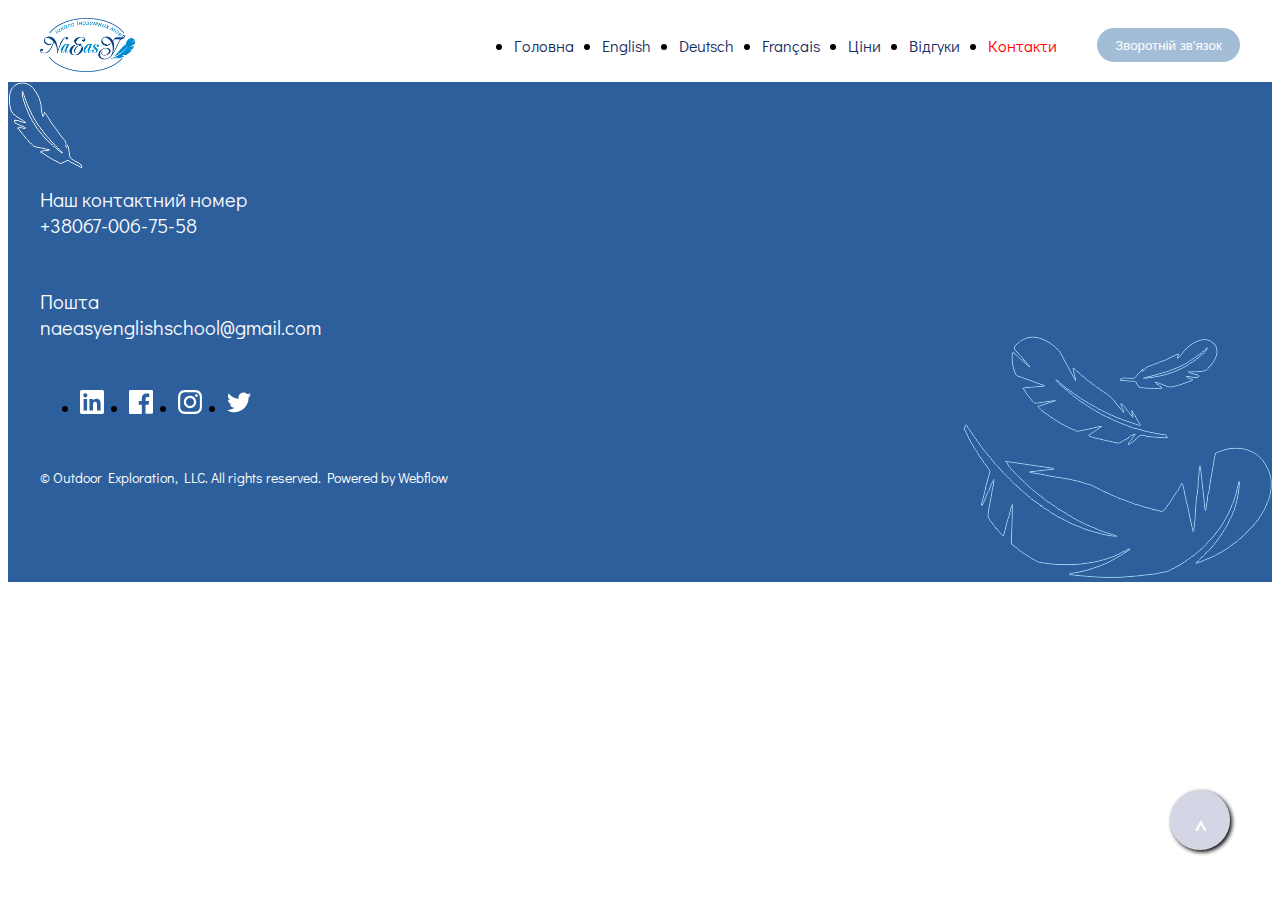
==== pages/contacts.html @ 0817ccbc "Add files via upload" ====
<!DOCTYPE html>
<html lang="ua">
<head>
    <meta charset="UTF-8">
    <meta http-equiv="X-UA-Compatible" content="IE=edge">
    <meta name="viewport" content="width=device-width, initial-scale=1.0">
    <title>contacts</title>
    <link rel="preconnect" href="https://fonts.googleapis.com">
<link rel="preconnect" href="https://fonts.gstatic.com" crossorigin>
<link href="https://fonts.googleapis.com/css2?family=Didact+Gothic&family=Forum&display=swap" rel="stylesheet">
    <link rel="shortcut icon" href="../img/favikon/Untitled-1.svg" type="image/png">
    <link rel="stylesheet" href="https://cdnjs.cloudflare.com/ajax/libs/meyer-reset/2.0/reset.min.css" integrity="sha512-NmLkDIU1C/C88wi324HBc+S2kLhi08PN5GDeUVVVC/BVt/9Izdsc9SVeVfA1UZbY3sHUlDSyRXhCzHfr6hmPPw==" crossorigin="anonymous" referrerpolicy="no-referrer" />
    <link rel="stylesheet" href="https://cdnjs.cloudflare.com/ajax/libs/bxslider/4.2.15/jquery.bxslider.css" integrity="sha512-rV4fiystTwIvs71MLqeLbKbzosmgDS7VU5Xqk1IwFitAM+Aa9x/8Xil4CW+9DjOvVle2iqg4Ncagsbgu2MWxKQ==" crossorigin="anonymous" referrerpolicy="no-referrer" />
    <link rel="stylesheet" href="../style/carusel.css">
    <link rel="stylesheet" href="../style/contacts.css">
</head>
<body>


    <header class="header container flex">
        
            <img class="naseasy-logo" src="../img/logo_icon/naseasy.png" alt="logo"> 
            <div class="menu">
                <input type="checkbox" class="checkbox">
                    <div class="check-wrapper">
                        <div class="check"></div>
                        <div class="check"></div>
                        <div class="check"></div>
                    </div>
                <nav class="header_nav flex menu_all">
                    <ul class="header_ul flex flex_menu">
                        <li class="header_li">
                            <a class="header_link" href="../index.html">Головна</a>
                        </li>
                       
                        <li class="header_li">
                            <a class="header_link" href="">English</a>
                        </li>
                        <li class="header_li">
                            <a class="header_link" href="../pages/german.html">Deutsch</a>
                        </li>
                        <li class="header_li">
                            <a class="header_link" href="../pages/french.html">Français</a>
                        </li>
                        <li class="header_li">
                            <a class="header_link" href="../pages/prices.html">Ціни</a>
                        </li>
                        <li class="header_li">
                            <a class="header_link " href="../pages/reviews.html">Відгуки</a>
                        </li>
                        
                        <li class="header_li">
                            <a class="header_link header_link--active" href="#">Контакти</a>
                        </li>
                       
                    </ul>
                    <button id="open-modal" class="button button_1">
                        Зворотній зв'язок
                    </button> 
                </nav>
            </div>
    </header>

   
   
    
    




    
<footer>
    <div class="footer_pos_feathers">
        <div class="container footer-flex flex">
            <div class="footer_logo">
                <img class="footer-img" src="./img/logo_icon/2.png" alt="">
            </div>
           
        </div>
        
        <div class="footer_bottom container ">
            <p class="newsletter">
                Наш контактний номер <br> +38067-006-75-58
            </p>
            <p class="newsletter">
                Пошта <br> naeasyenglishschool@gmail.com
            </p> 
            <div class="container_social">
                <ul class="flex">
                    <li class="icon_footer icon_footer_color">
                            <a href="https://www.linkedin.com/" target="_blank"><svg  width="24" height="24" viewBox="0 0 24 24" fill="none" xmlns="http://www.w3.org/2000/svg">
                                <g clip-path="url(#clip0_1_403)">
                                <path d="M22.3224 0H1.75001C0.777784 0 0 0.774194 0 1.74194V22.2581C0 23.1871 0.777784 24 1.75001 24H22.2446C23.2168 24 23.9946 23.2258 23.9946 22.2581V1.70323C24.0724 0.774194 23.2946 0 22.3224 0ZM7.11672 20.4H3.57781V8.98065H7.11672V20.4ZM5.32782 7.39355C4.16114 7.39355 3.26669 6.46452 3.26669 5.34194C3.26669 4.21936 4.20003 3.29032 5.32782 3.29032C6.45561 3.29032 7.38895 4.21936 7.38895 5.34194C7.38895 6.46452 6.53338 7.39355 5.32782 7.39355ZM20.5335 20.4H16.9946V14.8645C16.9946 13.5484 16.9557 11.8065 15.1279 11.8065C13.2612 11.8065 12.989 13.2774 12.989 14.7484V20.4H9.45007V8.98065H12.9112V10.5677H12.9501C13.4557 9.63871 14.5834 8.70968 16.3335 8.70968C19.9502 8.70968 20.6113 11.0323 20.6113 14.2065V20.4H20.5335Z" fill="white"/>
                                </g>
                                <defs>
                                <clipPath id="clip0_1_403">
                                <rect width="24" height="24" fill="white"/>
                                </clipPath>
                                </defs>
                                </svg>
                            </a>
                    </li>
                    <li class="icon_footer icon_footer_color">
                            <a href="https://www.facebook.com/profile.php?id=100081437841183" target="_blank">
                                <svg width="24" height="24" viewBox="0 0 24 24" fill="none" xmlns="http://www.w3.org/2000/svg">
                                    <g clip-path="url(#clip0_1_408)">
                                    <path d="M22.6452 0H1.35484C0.580645 0 0 0.619355 0 1.35484V22.6452C0 23.4194 0.619355 24 1.35484 24H12.8129V14.671H9.71613V11.071H12.8129V8.4C12.8129 5.30323 14.671 3.6 17.4581 3.6C18.3871 3.6 19.3161 3.63871 20.2452 3.75484V6.96774H18.3871C16.9161 6.96774 16.6065 7.66452 16.6065 8.70968V10.9935H20.129L19.6258 14.6323H16.529V23.8452H22.6452C23.4194 23.8452 24 23.2645 24 22.4903V1.35484C23.9613 0.580645 23.3419 0 22.6452 0Z" fill="white"/>
                                    </g>
                                    <defs>
                                    <clipPath id="clip0_1_408">
                                    <rect width="24" height="24" fill="white"/>
                                    </clipPath>
                                    </defs>
                                </svg>
                            </a>
                    </li>
                    <li class="icon_footer icon_footer_color">
                            <a href="https://www.instagram.com/naeasyschool/?r=nametag" target="_blank"><svg width="24" height="24" viewBox="0 0 24 24" fill="none" xmlns="http://www.w3.org/2000/svg">
                                <g clip-path="url(#clip0_1_413)">
                                <path d="M13.8943 0.000976562C15.5417 0.0042081 16.0121 0.0180576 17.052 0.0774124C18.3697 0.116122 19.2223 0.30967 19.9974 0.619348C20.7725 0.929025 21.4313 1.31612 22.0902 1.97419C22.749 2.63225 23.1753 3.29032 23.4466 4.10322C23.7178 4.91612 23.9504 5.80644 23.9891 7.04515C24.0279 8.36128 23.9504 8.78709 23.9504 12.0774L23.9501 13.7333C23.95 13.8092 23.95 13.8828 23.9499 13.9541L23.9493 14.3562C23.9469 15.6766 23.9388 16.1264 23.9116 16.9935C23.8729 18.3097 23.6403 19.1613 23.3691 19.9355C23.0978 20.7097 22.6715 21.4064 22.0126 22.0645C21.3538 22.7226 20.695 23.1484 19.8811 23.4193C19.0673 23.6903 18.2534 23.9226 16.9358 23.9613C16.5844 23.9716 16.3019 23.9792 16.0141 23.9847L15.7961 23.9885C15.4272 23.9943 15.021 23.9971 14.4325 23.9986L14.0564 23.9993C13.9897 23.9993 13.9208 23.9994 13.8497 23.9995L10.3208 23.9994C8.50276 23.9969 8.06871 23.9845 7.01458 23.9226C5.69692 23.8839 4.84432 23.6516 4.06922 23.3806C3.29413 23.1097 2.59655 22.6839 1.93772 22.0258C1.27889 21.3677 0.852586 20.7097 0.581303 19.8968C0.31002 19.0839 0.0774924 18.271 0.0387377 16.9548C0.0309868 16.6916 0.024786 16.4671 0.0198254 16.25L0.0132759 15.926C0.00694596 15.5636 0.00363028 15.1783 0.0018935 14.6255L0.00102941 14.2725C0.000913147 14.21 0.000809802 14.1454 0.000717939 14.0788L0.000488281 11.38C0.00515033 8.65892 0.0413214 8.27354 0.0774924 7.04515C0.116247 5.72902 0.31002 4.87741 0.620058 4.10322C0.891341 3.29032 1.31764 2.63225 1.97647 1.97419C2.6353 1.31612 3.29413 0.851606 4.10798 0.580638C4.92183 0.30967 5.73568 0.0774124 7.05334 0.0387027C7.9757 0.011606 8.42331 0.00347692 9.73876 0.00103821L13.8943 0.000976562ZM14.0923 2.20718H10.0131C9.15961 2.20837 8.653 2.2115 8.19369 2.21972L7.98397 2.22389C7.74067 2.2292 7.49772 2.23612 7.20835 2.24515C6.00696 2.28386 5.38688 2.51612 4.96058 2.67096C4.41802 2.90322 4.03047 3.13548 3.60417 3.56128C3.21662 3.94838 2.94534 4.37419 2.71281 4.91612C2.55779 5.38064 2.32526 5.99999 2.28651 7.16128C2.27747 7.45032 2.27053 7.69298 2.26522 7.936L2.26105 8.14548C2.25345 8.56896 2.2502 9.0327 2.2488 9.77206L2.24806 10.3819C2.24801 10.4563 2.24797 10.5329 2.24793 10.612L2.24775 16.8C2.28651 18 2.51904 18.6193 2.67406 19.0452C2.94534 19.5871 3.17787 19.9742 3.60417 20.4C3.99172 20.8258 4.41802 21.0968 4.96058 21.329C5.42564 21.4839 6.04571 21.7161 7.20835 21.7548C8.06363 21.7815 8.53182 21.7898 9.78244 21.7924L10.402 21.7932C10.4776 21.7933 10.5555 21.7933 10.6361 21.7933L16.8583 21.7935C18.0597 21.7548 18.6797 21.5226 19.106 21.3677C19.6486 21.0968 20.0362 20.8645 20.4625 20.4387C20.8888 20.0516 21.16 19.6258 21.3926 19.0839C21.5476 18.6193 21.7801 18 21.8189 16.8387C21.8266 16.591 21.8344 16.3773 21.8418 16.1683L21.8491 15.9597C21.8755 15.1926 21.8964 14.3561 21.8964 12L21.8961 10.3819C21.896 10.3076 21.896 10.2356 21.8959 10.1658L21.8953 9.77206C21.8929 8.47819 21.8848 8.02838 21.8576 7.16128C21.8189 5.96128 21.5863 5.34193 21.4313 4.91612C21.16 4.37419 20.9275 3.98709 20.5012 3.56128C20.1137 3.17419 19.6874 2.90322 19.1448 2.67096C18.6797 2.51612 18.0597 2.28386 16.897 2.24515C16.6077 2.23612 16.3647 2.2292 16.1214 2.22389L15.9117 2.21972C15.4524 2.2115 14.9458 2.20837 14.0923 2.20718ZM12.0139 5.84515C15.4631 5.84515 18.2147 8.55483 18.2147 12C18.2147 15.4452 15.3856 18.1548 12.0139 18.1548C8.64228 18.1548 5.85194 15.4452 5.85194 12C5.85194 8.63225 8.56477 5.84515 12.0139 5.84515ZM12.0139 7.97419C9.80492 7.97419 7.98345 9.79354 7.98345 12C7.98345 14.2064 9.76616 16.0258 12.0139 16.0258C14.2617 16.0258 16.0444 14.2452 16.0444 12C16.0444 9.75483 14.2617 7.97419 12.0139 7.97419ZM18.486 4.14193C19.2779 4.14193 19.9199 4.78317 19.9199 5.57419C19.9199 6.3652 19.2779 7.00644 18.486 7.00644C17.694 7.00644 17.052 6.3652 17.052 5.57419C17.052 4.78317 17.694 4.14193 18.486 4.14193Z" fill="white"/>
                                </g>
                                <defs>
                                <clipPath id="clip0_1_413">
                                <rect width="24" height="24" fill="white"/>
                                </clipPath>
                                </defs>
                                </svg>
                            </a>
                    </li>
                    <li class="icon_footer_color" >
                            <a href="https://twitter.com/login" target="_blank"><svg width="24" height="24" viewBox="0 0 24 24" fill="none" xmlns="http://www.w3.org/2000/svg">
                                <path d="M7.47097 22.1645C16.6065 22.1645 21.5613 14.6161 21.5613 8.07419C21.5613 7.91936 21.5613 7.64839 21.5226 7.41613C22.4903 6.71936 23.3419 5.82903 24 4.86129C23.071 5.2871 22.1419 5.51935 21.1742 5.63548C22.2194 5.01613 22.9935 4.04839 23.3419 2.8871C22.3742 3.42903 21.3677 3.85484 20.1677 4.0871C19.2387 3.11935 18 2.5 16.5677 2.5C13.8194 2.5 11.5742 4.74516 11.5742 7.49355C11.5742 7.88065 11.6129 8.26774 11.6903 8.65484C7.70323 8.38387 4.06452 6.40968 1.5871 3.42903C1.16129 4.20323 0.929032 5.01613 0.929032 5.90645C0.929032 7.64839 1.81935 9.11935 3.17419 10.0097C2.36129 9.97097 1.5871 9.73871 0.929032 9.39032C0.929032 9.42903 0.929032 9.42903 0.929032 9.42903C0.929032 11.7903 2.63226 13.8419 4.87742 14.3065C4.45161 14.4226 3.9871 14.4613 3.63871 14.4613C3.32903 14.4613 2.98065 14.4226 2.70968 14.3452C3.36774 16.3194 5.1871 17.7516 7.35484 17.7903C5.65161 19.1065 3.52258 19.9194 1.23871 19.9194C0.774194 19.9968 0.387097 19.9194 0 19.8806C2.09032 21.3516 4.68387 22.1645 7.47097 22.1645Z" fill="white"/>
                                </svg>
                            </a>
                    </li>
                </ul>
            </div>
            <p class="footer_bottom_text">
                © Outdoor Exploration, LLC. All rights reserved. Powered by Webflow
            </p>
        </div>
    </div>

</footer>











  

    

   


<div id="up">
         <span>></span>          <!-- стрілочка в кружечку  -->
    </div>






    <div class="modal-overlay">
        <div class="modal">
            <form class="guruweba_example_form" >
           
                <div class="guruweba_example_caption">
                   <p> Feedback</p>
                </div>
                <select  name="theme" required="required">
                  <option value="">Choose an option</option>
                  <option>Question about the service</option>
                  <option>Help with placing an order</option>
                  <option>distribution</option>
                  <option>Wishes / suggestions</option>
                </select> 
                <div class="form-selekt">            
                    <p><input type="text" placeholder="name" required="name">
                    </p>
                    <p><input type="email" placeholder="email" required="email">
                    </p>
                    <textarea type="message " placeholder="SMS"></textarea>
                    </div>
                <input type="submit"  value="submit">
              </form>

            <p class="close">
                x
            </p>
        </div>
    </div>






    <script src="https://cdnjs.cloudflare.com/ajax/libs/jquery/3.6.1/jquery.min.js" integrity="sha512-aVKKRRi/Q/YV+4mjoKBsE4x3H+BkegoM/em46NNlCqNTmUYADjBbeNefNxYV7giUp0VxICtqdrbqU7iVaeZNXA==" crossorigin="anonymous" referrerpolicy="no-referrer"></script>    
    <script src="https://cdnjs.cloudflare.com/ajax/libs/bxslider/4.2.15/jquery.bxslider.min.js" integrity="sha512-p55Bpm5gf7tvTsmkwyszUe4oVMwxJMoff7Jq3J/oHaBk+tNQvDKNz9/gLxn9vyCjgd6SAoqLnL13fnuZzCYAUA==" crossorigin="anonymous" referrerpolicy="no-referrer"></script>
    <script src="../script/script.js"></script>

    <script src="../script/upBottom.js"></script>
    
</body>
</html>
---- style/carusel.css ----
.infiniteLoop{
    display: none;
}
.bx-wrapper{
    border: none;
    box-shadow: none;
   
}



.bx-wrapper .bx-pager.bx-default-pager a {
    background: rgba(43, 41, 45, 0.25);
    width: 12px;
    height: 12px;
    border-radius: 50%;
}

.bx-wrapper .bx-pager.bx-default-pager a:hover, .bx-wrapper .bx-pager.bx-default-pager a.active, .bx-wrapper .bx-pager.bx-default-pager a:focus {
    background: rgb(70, 14, 223);
}
---- style/contacts.css ----
body{
    font-family: 'Didact Gothic', sans-serif;

    
}

.modal-overlay{
    display: none;
}
.modal-info{
    display: none;
}

/*burger menu*/
/*палички*/

.check{
    width: 30px;
    height: 3px;
    background-color: #575445;
    border-radius: 2px;
    margin-bottom: 4px;
}
.check:not(:last-of-type){   /*вибираємо усі окрім останнього*/
    margin-bottom: 4px;
}
.checkbox, .check-wrapper{
    display: none;           /*виключили*/
}


/* HEADER */


.header{
    background: transparent;
    margin: 10px 0;
    max-width: 1440px;
    /* position: fixed; */
   
}
.naseasy-logo{
    max-width: 95px;
}
.main--flex::before{
    content: ''url(../img/feathers/feaser.png);
    position: absolute;
    top: 0;
    left: 0;
    z-index: 0;   
}
.main--flex::after{
    content: ''url(../img/feathers/feasers.png);
    position: absolute;
    bottom: 0;
    right: 0;
   max-height: 700px; 
  
}

.img_main_english{
    opacity: 0;
}

.container{
    max-width: 1200px;
    margin: 0 auto;
}
.flex{
    display: flex;
    justify-content: space-between;
    align-items: center;
}
.header_link{
    color: #182e63;
    text-align: right;
    text-decoration: none;
    position: relative;
}
.header_ul{
    margin-right: 40px;
}
.header_li:not(:last-of-type){
    margin-right: 28px; 
}
.header_link--active{
color: red;

}
.header_link:hover{
    font-weight: bold;
    transition: 300ms all;
    color: rgb(0, 0, 0);
}
.header_link:hover::before{
    content:'';
    position: absolute;
    width: 100%;
    height: 0.5px;
    background-color: rgb(164 189 215);
    bottom: -0.5px;
    transition: 1s;
}
.button{
    border: none;
    border-radius: 45px;
    background-color: rgb(164 189 215);
    color: #FFFFFF;
}
.button_1{
    width: 143px;
    height: 34px;
    margin: 20px 0;
}
.button:hover{
    cursor: pointer;
    transition: 300ms;
    background-color: rgb(114, 164, 217);
    color:#012964;
}











           /*стрілочка в кружечку*/



           #up{
            display:block;
            position: fixed;
            width: 60px;
            height: 60px;
            border-radius: 50%;
            bottom: 50px;
            right: 50px;
            background-color: rgba(117, 120, 170, 0.3);
            
            font-size: 25px;
            font-weight: bold;
            color:white ;
            cursor: pointer;
            box-shadow: 2px 2px 4px #000000;
            
        }
        #up span{
            position: absolute;
            top: 50%;
            left: 50%;
            display: inline-block;
            transform: rotate(-90deg) translate(80%, -25%);
            
    
        }



/*модальне вікно*/



.modal-overlay{
     display: none; /*для того щоб модалка не зявлялася 
    сама по собі а лише у випадку нажаття на кнопку*/
    position: fixed;
    background-color: rgba(0, 0, 0, 0.3);
    top: 0;
    left: 0;
    right: 0;
    bottom: 0;
    z-index: 99;
   }
.modal{
    max-width: 550px;
    text-align: center;
    background-color: rgb(228, 244, 251);
    opacity: 0.8;
    padding: 50px 30px;
    box-sizing: border-box;  /*щоб збараглися пропорції нашого боксу*/
    border-radius: 20px;
    position: absolute;
    top: 50%;
    left: 50%;
    transform: translate(-50%, -50%);
    }
   .close{
        position: absolute;
        top: 20px;
        right: 40px;
        cursor: pointer;
    }
  .guruweba_example_form,.form-selekt {
    width: 290px;
  }
  .guruweba_example_caption {
    font-size: 24px;
    text-align: center;
    width: 100%;
  }
  .guruweba_example_form .guruweba_example_infofield {
    margin-top: 10px;
    font-weight: bold;
  }
  .guruweba_example_form select, .guruweba_example_form input, .guruweba_example_form textarea {
    width: 100%;
    margin: 5px 0;
    padding: 5px 0;
  }



  /*FOOTER*/

footer{
   min-height: 500px;
    background: rgb(45, 95, 156);
}
.footer-flex{
    flex-direction: column;
}
.footer-img{
    max-width: 275px;
    margin-top: 50px;
}

.pages,.categories,.company{
font-weight: 400;
font-size: 14px;
line-height: 30px;
color: #CACCD1;
}

.footer_info{
    min-width: 1200px;
}
.footer_span{
    text-transform: uppercase;
}
.newsletter{
    font-size: 20px;
    line-height: 26px;
    color: #FAFAFC;
    max-width: 438px;
    margin-top: 50px ;
}
input{
    box-sizing: border-box;
    width: 485px; 
    height: 53px;
    border-radius: 10px;
    border: none; 
    padding-left: 10px;
    
}
.button-footer{  
    background-color: rgb(57, 66, 75);
    width: 73px; 
    height: 39px;
    font-size: 14px;
    line-height: 20px;
    color: #FFFFFF;
    border-radius: 10px;
    border: none; 
}
.position{
    position: relative;
}
.button-footer{
    position: absolute;
    right: 10px;
    top: 8px;
}

.container_social{
    max-width: 100px;
    margin-top: 50px ;
}

.footer_bottom_text{
    font-size: 14px;
    line-height: 20px;
    color: #FFFFFF;
    margin-top: 50px ;
}
.icon_footer{
    margin-right: 25px;
}
.footer_bottom{
    margin-top: 30px;
}

.footer_pos_feathers{
    position: relative;
    padding-bottom: 80px;

}

.footer_logo::before{
    content: ''url(../img/feathers/feaser_withe.png);
    position: absolute;
    top: 0;
    left: 0;
    
   
}
.footer_logo::after{
    content: ''url(../img/feathers/feasers_withe.png);
    position: absolute;
    bottom: 0;
    right: 0;
    z-index: 0;
}
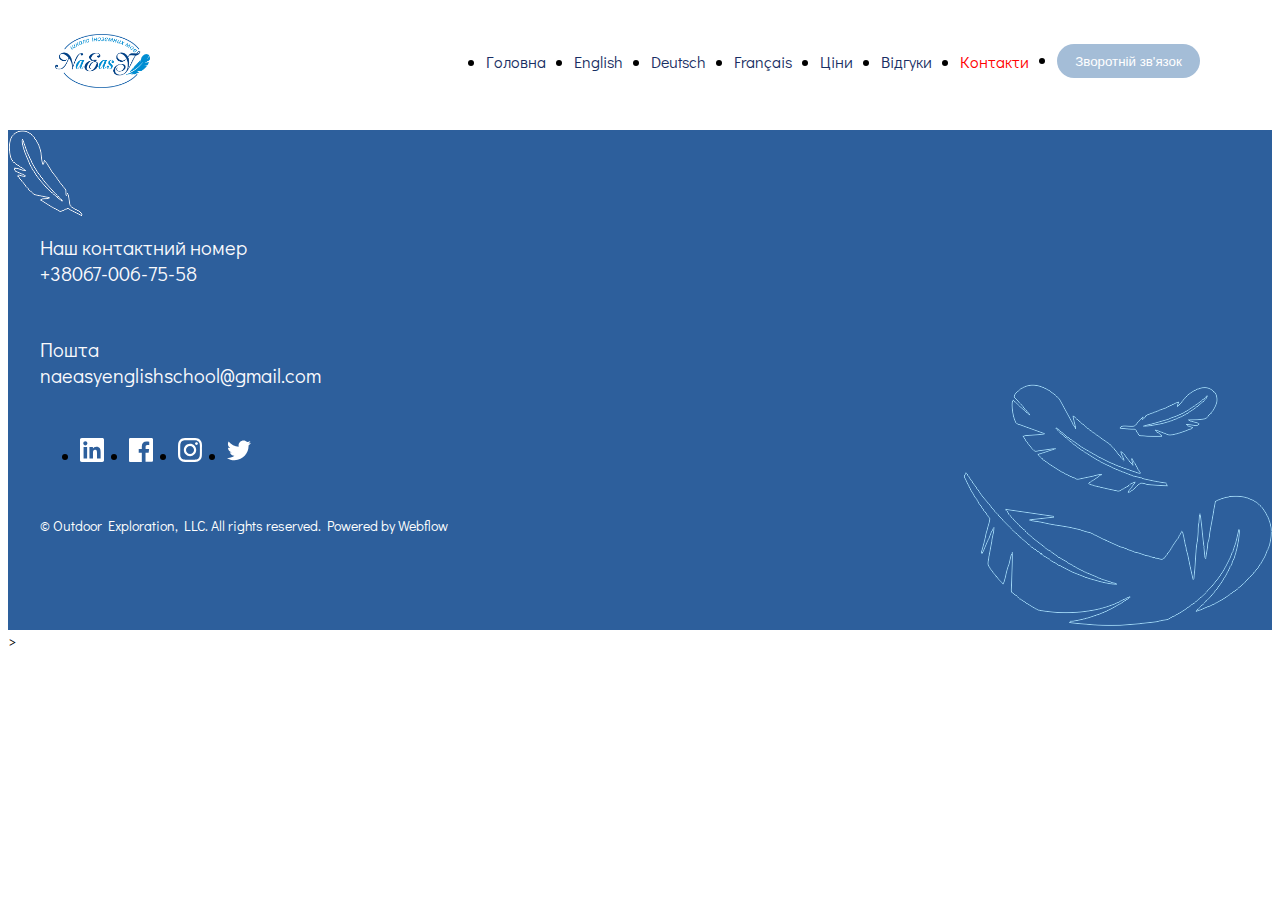
==== commit 491485cb: "Add files via upload" ====
--- a/pages/contacts.html
+++ b/pages/contacts.html
@@ -19,10 +19,10 @@
 
     <header class="header container flex">
         
-            <img class="naseasy-logo" src="../img/logo_icon/naseasy.png" alt="logo"> 
+            <img class="naseasy-logo naseasy-logo-adapt" src="../img/logo_icon/naseasy.png" alt="logo"> 
             <div class="menu">
                 <input type="checkbox" class="checkbox">
-                    <div class="check-wrapper">
+                    <div class="hambergerIcon">
                         <div class="check"></div>
                         <div class="check"></div>
                         <div class="check"></div>
@@ -34,7 +34,7 @@
                         </li>
                        
                         <li class="header_li">
-                            <a class="header_link" href="">English</a>
+                            <a class="header_link" href="../pages/english.html">English</a>
                         </li>
                         <li class="header_li">
                             <a class="header_link" href="../pages/german.html">Deutsch</a>
@@ -52,19 +52,24 @@
                         <li class="header_li">
                             <a class="header_link header_link--active" href="#">Контакти</a>
                         </li>
-                       
+                        <li class="header_li">
+                            <button id="open-modal" class="button button_1">
+                                Зворотній зв'язок
+                            </button>
+                        </li>
                     </ul>
-                    <button id="open-modal" class="button button_1">
-                        Зворотній зв'язок
-                    </button> 
+                    
                 </nav>
             </div>
+           
     </header>
 
    
    
-    
-    
+   <section class="main">
+    <p> </p>
+   </section> 
+  
 
 
 
@@ -146,21 +151,6 @@
 
 
 
-
-
-
-
-
-
-
-
-  
-
-    
-
-   
-
-
 <div id="up">
          <span>></span>          <!-- стрілочка в кружечку  -->
     </div>
@@ -208,7 +198,7 @@
     <script src="https://cdnjs.cloudflare.com/ajax/libs/jquery/3.6.1/jquery.min.js" integrity="sha512-aVKKRRi/Q/YV+4mjoKBsE4x3H+BkegoM/em46NNlCqNTmUYADjBbeNefNxYV7giUp0VxICtqdrbqU7iVaeZNXA==" crossorigin="anonymous" referrerpolicy="no-referrer"></script>    
     <script src="https://cdnjs.cloudflare.com/ajax/libs/bxslider/4.2.15/jquery.bxslider.min.js" integrity="sha512-p55Bpm5gf7tvTsmkwyszUe4oVMwxJMoff7Jq3J/oHaBk+tNQvDKNz9/gLxn9vyCjgd6SAoqLnL13fnuZzCYAUA==" crossorigin="anonymous" referrerpolicy="no-referrer"></script>
     <script src="../script/script.js"></script>
-
+    <script src="../script/menu.js"></script>
     <script src="../script/upBottom.js"></script>
     
 </body>
--- a/style/carusel.css
+++ b/style/carusel.css
@@ -17,5 +17,8 @@
 }
 
 .bx-wrapper .bx-pager.bx-default-pager a:hover, .bx-wrapper .bx-pager.bx-default-pager a.active, .bx-wrapper .bx-pager.bx-default-pager a:focus {
-    background: rgb(70, 14, 223);
-}
+    background: rgb(3, 208, 249);
+};
+
+
+
--- a/style/contacts.css
+++ b/style/contacts.css
@@ -11,44 +11,20 @@
     display: none;
 }
 
-/*burger menu*/
-/*палички*/
-
-.check{
-    width: 30px;
-    height: 3px;
-    background-color: #575445;
-    border-radius: 2px;
-    margin-bottom: 4px;
-}
-.check:not(:last-of-type){   /*вибираємо усі окрім останнього*/
-    margin-bottom: 4px;
-}
-.checkbox, .check-wrapper{
-    display: none;           /*виключили*/
+.checkbox{
+    display: none;    /* виключили  */  
+   
 }
 
 
 /* HEADER */
 
 
-.header{
-    background: transparent;
-    margin: 10px 0;
-    max-width: 1440px;
-    /* position: fixed; */
-   
-}
 .naseasy-logo{
     max-width: 95px;
-}
-.main--flex::before{
-    content: ''url(../img/feathers/feaser.png);
-    position: absolute;
-    top: 0;
-    left: 0;
-    z-index: 0;   
-}
+    margin: 15px;
+}
+
 .main--flex::after{
     content: ''url(../img/feathers/feasers.png);
     position: absolute;
@@ -120,99 +96,8 @@
 }
 
 
-
-
-
-
-
-
-
-
-
-           /*стрілочка в кружечку*/
-
-
-
-           #up{
-            display:block;
-            position: fixed;
-            width: 60px;
-            height: 60px;
-            border-radius: 50%;
-            bottom: 50px;
-            right: 50px;
-            background-color: rgba(117, 120, 170, 0.3);
-            
-            font-size: 25px;
-            font-weight: bold;
-            color:white ;
-            cursor: pointer;
-            box-shadow: 2px 2px 4px #000000;
-            
-        }
-        #up span{
-            position: absolute;
-            top: 50%;
-            left: 50%;
-            display: inline-block;
-            transform: rotate(-90deg) translate(80%, -25%);
-            
-    
-        }
-
-
-
-/*модальне вікно*/
-
-
-
-.modal-overlay{
-     display: none; /*для того щоб модалка не зявлялася 
-    сама по собі а лише у випадку нажаття на кнопку*/
-    position: fixed;
-    background-color: rgba(0, 0, 0, 0.3);
-    top: 0;
-    left: 0;
-    right: 0;
-    bottom: 0;
-    z-index: 99;
-   }
-.modal{
-    max-width: 550px;
-    text-align: center;
-    background-color: rgb(228, 244, 251);
-    opacity: 0.8;
-    padding: 50px 30px;
-    box-sizing: border-box;  /*щоб збараглися пропорції нашого боксу*/
-    border-radius: 20px;
-    position: absolute;
-    top: 50%;
-    left: 50%;
-    transform: translate(-50%, -50%);
-    }
-   .close{
-        position: absolute;
-        top: 20px;
-        right: 40px;
-        cursor: pointer;
-    }
-  .guruweba_example_form,.form-selekt {
-    width: 290px;
-  }
-  .guruweba_example_caption {
-    font-size: 24px;
-    text-align: center;
-    width: 100%;
-  }
-  .guruweba_example_form .guruweba_example_infofield {
-    margin-top: 10px;
-    font-weight: bold;
-  }
-  .guruweba_example_form select, .guruweba_example_form input, .guruweba_example_form textarea {
-    width: 100%;
-    margin: 5px 0;
-    padding: 5px 0;
-  }
+          
+
 
 
 
@@ -230,19 +115,7 @@
     margin-top: 50px;
 }
 
-.pages,.categories,.company{
-font-weight: 400;
-font-size: 14px;
-line-height: 30px;
-color: #CACCD1;
-}
-
-.footer_info{
-    min-width: 1200px;
-}
-.footer_span{
-    text-transform: uppercase;
-}
+
 .newsletter{
     font-size: 20px;
     line-height: 26px;
@@ -250,33 +123,7 @@
     max-width: 438px;
     margin-top: 50px ;
 }
-input{
-    box-sizing: border-box;
-    width: 485px; 
-    height: 53px;
-    border-radius: 10px;
-    border: none; 
-    padding-left: 10px;
-    
-}
-.button-footer{  
-    background-color: rgb(57, 66, 75);
-    width: 73px; 
-    height: 39px;
-    font-size: 14px;
-    line-height: 20px;
-    color: #FFFFFF;
-    border-radius: 10px;
-    border: none; 
-}
-.position{
-    position: relative;
-}
-.button-footer{
-    position: absolute;
-    right: 10px;
-    top: 8px;
-}
+
 
 .container_social{
     max-width: 100px;
@@ -291,9 +138,6 @@
 }
 .icon_footer{
     margin-right: 25px;
-}
-.footer_bottom{
-    margin-top: 30px;
 }
 
 .footer_pos_feathers{
@@ -321,18 +165,226 @@
 
 
 
-
-
-
-
-
-
-
-
-
-
-
-
-
-
-
+/* Адаптивність на
+
+1440рх----1140рх
+1200рх
+1090рх----750рх
+800рх
+550рх
+480рх----310рх
+360рх
+320рх */
+
+@media screen and (max-width: 800px){
+    .container{
+        max-width: 700px;
+        
+    }
+    .footer_logo::before{
+        display: none;
+     }
+     .footer_logo::after{
+        display: none;
+     }
+
+    .reviews-adapt, .portfolio-list{
+
+        display: inline-block;
+        margin: 0 auto;
+        padding: 0 auto;
+        text-align: center;
+        flex-direction: column;
+    }
+    .footer_pos_feathers{
+        max-width: 350px;
+    }
+
+    .naseasy-logo{
+        display: inline-block;
+        max-width: 35%;
+        margin: 15px;
+    }
+
+
+  /* burger menu */
+    .checkbox, .hambergerIcon{
+        display: inline-block;    /* включили  */  
+       
+    }
+   
+    
+    /*палички*/
+
+   
+    .hambergerIcon{ 
+        height: 5px; 
+        width:50px; 
+        position: absolute; 
+        /* top: 50%; 
+        left: 50%;  */
+        border-radius: 50px; 
+        background-color: #0e368e; 
+        transform: translate(-50%,-50%) rotate(0deg); 
+        transition: all ease 0.5s; 
+    } 
+     
+    .hambergerIcon::before, .hambergerIcon::after{ 
+        content:""; 
+        position: absolute; 
+        height: inherit; 
+        border-radius: inherit; 
+        background-color: inherit; 
+        margin: auto; 
+        width: 50%; 
+        transition: all ease 0.5s; 
+    } 
+     
+    .hambergerIcon::before{ 
+        top: -15px; 
+        left: 0; 
+        transform-origin: left; 
+    } 
+    .hambergerIcon::after{ 
+        bottom:-15px; 
+        right: 0; 
+        transform-origin: right; 
+    } 
+    .open{ 
+        transform:translate(-50%,-50%) rotate(135deg); 
+    } 
+    .open::before{ 
+        top:0; 
+        transform: translateX(100%) rotate(-90deg); 
+    } 
+    .open::after{ 
+        bottom:0; 
+        transform: translateX(-100%) rotate(-90deg); 
+    }
+    .header_link {
+        font-size: 22px;
+        line-height: 55px;
+        margin-top: 55px;
+        transition: all 1s;
+    }
+     
+    .header_link:hover{
+        color: rgba(248,216,207,.8);
+        transition: all 1s;
+    }
+ 
+    
+    .menu{
+        position: relative; 
+                             
+    }
+    
+    .checkbox{
+        display: block;
+        width: 30px;
+        height: 30px;
+        margin: 0;
+        bottom: 0;
+        right: 10px;
+        opacity: 0; 
+        z-index: 5; 
+    }
+    .flex_menu{
+        position: fixed;
+        flex-direction: column;
+        justify-content: center;
+        align-items: center;
+        top: 0;
+        left: -100%;
+        width: 50%;
+        height: 100vh;
+        padding: 20px 15px;
+        background-color: rgba(111, 146, 198, 0.95);
+        transition: all 1s;
+        z-index: 2; 
+    }
+    .flex_menu--activ{
+        left: 0;
+    }
+
+    .header_li:not(:last-of-type){
+    margin-right: 0; 
+    } 
+    
+    .header_li{
+        margin-right: 0;  
+        margin: 10px 0; 
+    }
+    .header_link{
+        font-size: 22px;
+    }
+    .background_german{
+       display: none;
+        }
+    }
+
+
+    @media screen and (max-width: 700px){
+        .container{
+             max-width: 550px;
+            
+        }
+        .line_german_black{
+            display: none;
+        }
+        
+        .line_german_red{
+            display: none;
+        }
+        .line_german_yellou{
+            display: none;
+        }
+        .container-adapt{
+            display: none;
+        }
+        .footer-img{
+            display: none;
+         }
+    
+         .footer_logo::before{
+            display: none;
+         }
+         .footer_logo::after{
+            display: none;
+         }
+
+         .background_german{
+            display: none;
+             }
+             
+       
+           
+        }
+
+        @media screen and (max-width: 550px){
+            .container{
+                 max-width: 310px;
+                
+            }
+           
+        }
+   
+
+
+
+
+
+
+
+
+
+
+
+
+
+
+
+
+
+
+
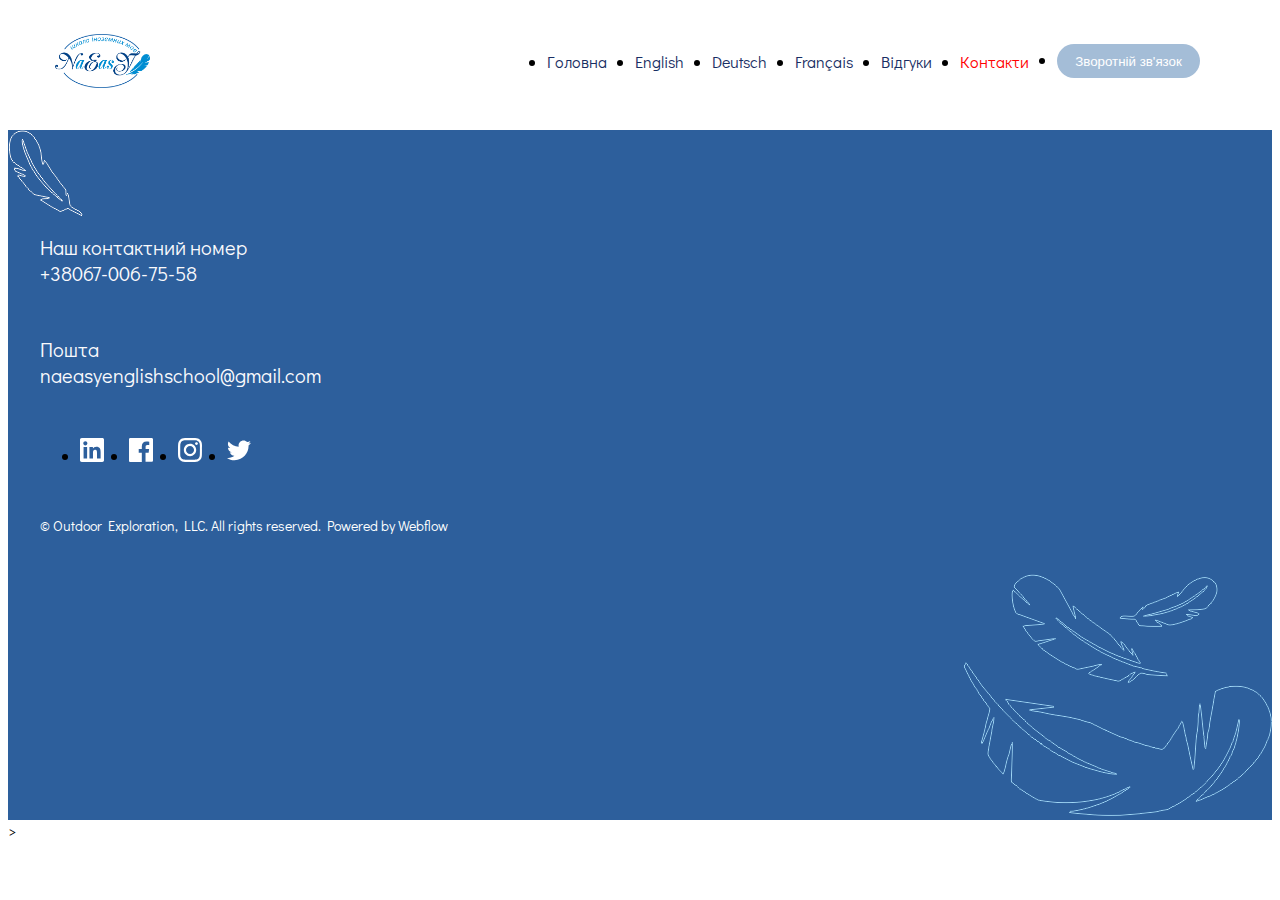
==== commit b0875fb2: "Add files via upload" ====
--- a/pages/contacts.html
+++ b/pages/contacts.html
@@ -42,9 +42,9 @@
                         <li class="header_li">
                             <a class="header_link" href="../pages/french.html">Français</a>
                         </li>
-                        <li class="header_li">
+                        <!-- <li class="header_li">
                             <a class="header_link" href="../pages/prices.html">Ціни</a>
-                        </li>
+                        </li> -->
                         <li class="header_li">
                             <a class="header_link " href="../pages/reviews.html">Відгуки</a>
                         </li>
--- a/style/carusel.css
+++ b/style/carusel.css
@@ -9,14 +9,14 @@
 
 
 
-.bx-wrapper .bx-pager.bx-default-pager a {
+.bx-wrapper .bx-pager .bx-default-pager a {
     background: rgba(43, 41, 45, 0.25);
     width: 12px;
     height: 12px;
     border-radius: 50%;
 }
 
-.bx-wrapper .bx-pager.bx-default-pager a:hover, .bx-wrapper .bx-pager.bx-default-pager a.active, .bx-wrapper .bx-pager.bx-default-pager a:focus {
+ .bx-wrapper .bx-pager.bx-default-pager a.active, .bx-wrapper .bx-pager.bx-default-pager a:focus {
     background: rgb(3, 208, 249);
 };
 
--- a/style/contacts.css
+++ b/style/contacts.css
@@ -30,7 +30,7 @@
     position: absolute;
     bottom: 0;
     right: 0;
-   max-height: 700px; 
+  
   
 }
 
@@ -104,8 +104,8 @@
   /*FOOTER*/
 
 footer{
-   min-height: 500px;
-    background: rgb(45, 95, 156);
+  width: 100%;
+  background: rgb(45, 95, 156);
 }
 .footer-flex{
     flex-direction: column;
@@ -142,7 +142,7 @@
 
 .footer_pos_feathers{
     position: relative;
-    padding-bottom: 80px;
+    padding-bottom: 270px;
 
 }
 
